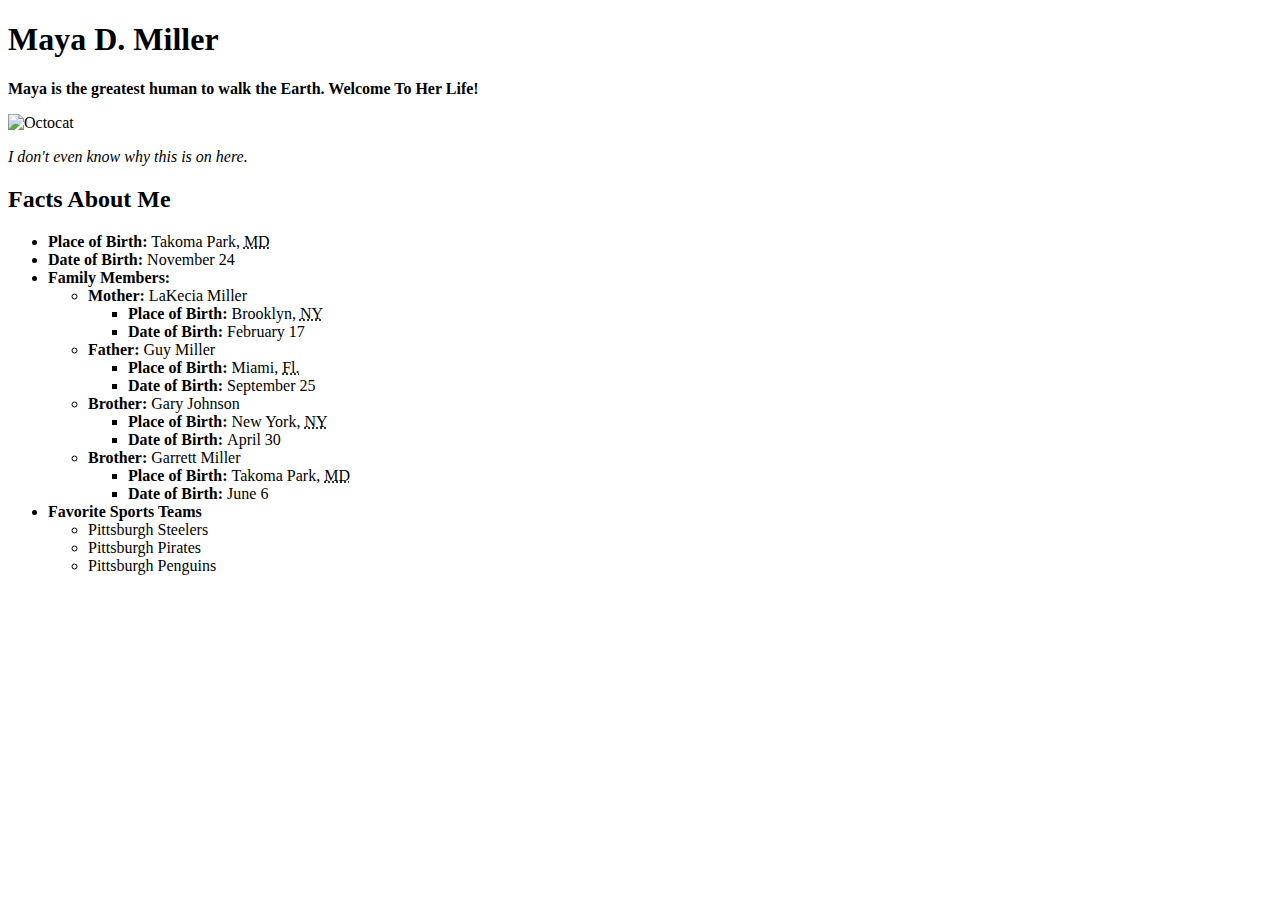
==== index.html @ b84dbe7e "First Web Page" ====
<!DOCTYPE html>
<html lang="en">
<head>
  <meta charset="UTF-8"/>
  <title>My First Web Site</title>
</head>

<body>
  <h1>Maya D. Miller</h1>
  <p><strong>Maya is the greatest human to walk the Earth. Welcome To Her Life!</strong></p>

  <img src="octocat.png" alt="Octocat"/>
  <p><em>I don't even know why this is on here.</em></p>

  <h2>Facts About Me</h2>
  <ul>
    <li><strong>Place of Birth:</strong> Takoma Park, <abbr title="Maryland">MD</abbr></li>
    <li><strong>Date of Birth:</strong> November 24</li>
    <li><strong>Family Members:</strong>
      <ul>
        <li><strong>Mother:</strong> LaKecia Miller
          <ul>
            <li><strong>Place of Birth: </strong>Brooklyn, <abbr title="New York">NY</abbr></li>
            <li><strong>Date of Birth: </strong>February 17</li>
          </li>
          </ul>
        <li><strong>Father:</strong> Guy Miller
          <ul>
            <li><strong>Place of Birth: </strong>Miami, <abbr title="Florida">Fl.</abbr></li>
            <li><strong>Date of Birth: </strong>September 25</li>
          </li>
          </ul>
        <li><strong>Brother:</strong> Gary Johnson
          <ul>
            <li><strong>Place of Birth: </strong>New York, <abbr title="New York">NY</abbr></li>
            <li><strong>Date of Birth: </strong>April 30</li>
          </li>
          </ul>
        <li><strong>Brother:</strong> Garrett Miller
          <ul>
            <li><strong>Place of Birth: </strong>Takoma Park, <abbr title="Maryland">MD</abbr></li>
            <li><strong>Date of Birth: </strong>June 6</li>
          </li>
          </ul>
        </ul>
      <li><strong>Favorite Sports Teams</strong>
        <ul>
          <li>Pittsburgh Steelers</li>
          <li>Pittsburgh Pirates</li>
          <li>Pittsburgh Penguins</li>
        </li>
        </ul>
    </ul>
</body>
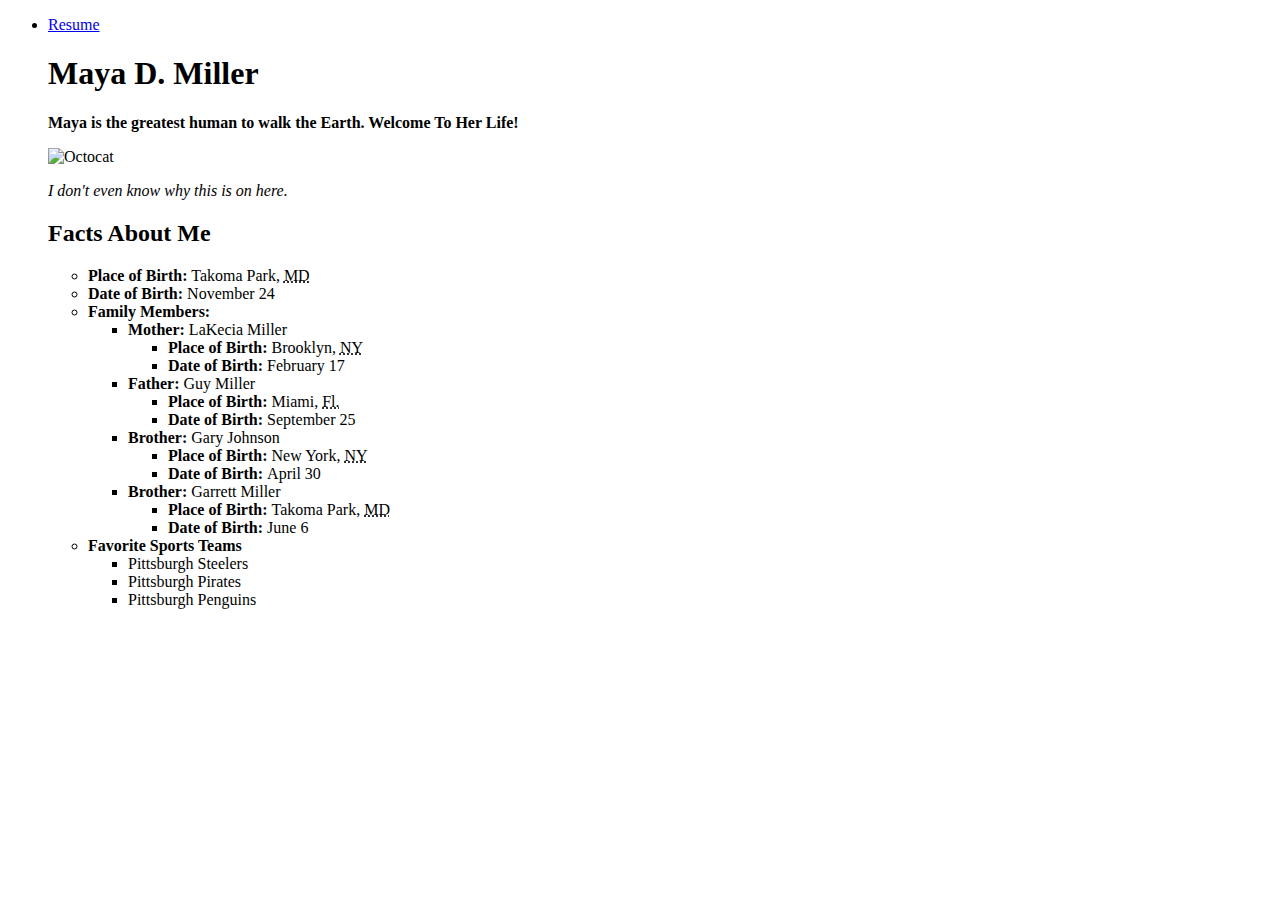
==== commit 68c11f83: "Draft" ====
--- a/index.html
+++ b/index.html
@@ -4,6 +4,10 @@
   <meta charset="UTF-8"/>
   <title>My First Web Site</title>
 </head>
+
+<nav>
+  <ul>
+    <li><a href="resume.html">Resume</a></li>
 
 <body>
   <h1>Maya D. Miller</h1>
@@ -22,33 +26,33 @@
           <ul>
             <li><strong>Place of Birth: </strong>Brooklyn, <abbr title="New York">NY</abbr></li>
             <li><strong>Date of Birth: </strong>February 17</li>
-          </li>
           </ul>
+        </li>
         <li><strong>Father:</strong> Guy Miller
           <ul>
             <li><strong>Place of Birth: </strong>Miami, <abbr title="Florida">Fl.</abbr></li>
             <li><strong>Date of Birth: </strong>September 25</li>
-          </li>
           </ul>
+        </li>
         <li><strong>Brother:</strong> Gary Johnson
           <ul>
             <li><strong>Place of Birth: </strong>New York, <abbr title="New York">NY</abbr></li>
             <li><strong>Date of Birth: </strong>April 30</li>
-          </li>
           </ul>
+        </li>
         <li><strong>Brother:</strong> Garrett Miller
           <ul>
             <li><strong>Place of Birth: </strong>Takoma Park, <abbr title="Maryland">MD</abbr></li>
             <li><strong>Date of Birth: </strong>June 6</li>
-          </li>
           </ul>
-        </ul>
-      <li><strong>Favorite Sports Teams</strong>
-        <ul>
-          <li>Pittsburgh Steelers</li>
-          <li>Pittsburgh Pirates</li>
-          <li>Pittsburgh Penguins</li>
         </li>
-        </ul>
+      </ul>
+    <li><strong>Favorite Sports Teams</strong>
+      <ul>
+        <li>Pittsburgh Steelers</li>
+        <li>Pittsburgh Pirates</li>
+        <li>Pittsburgh Penguins</li>
+      </ul>
+    </li>
     </ul>
 </body>
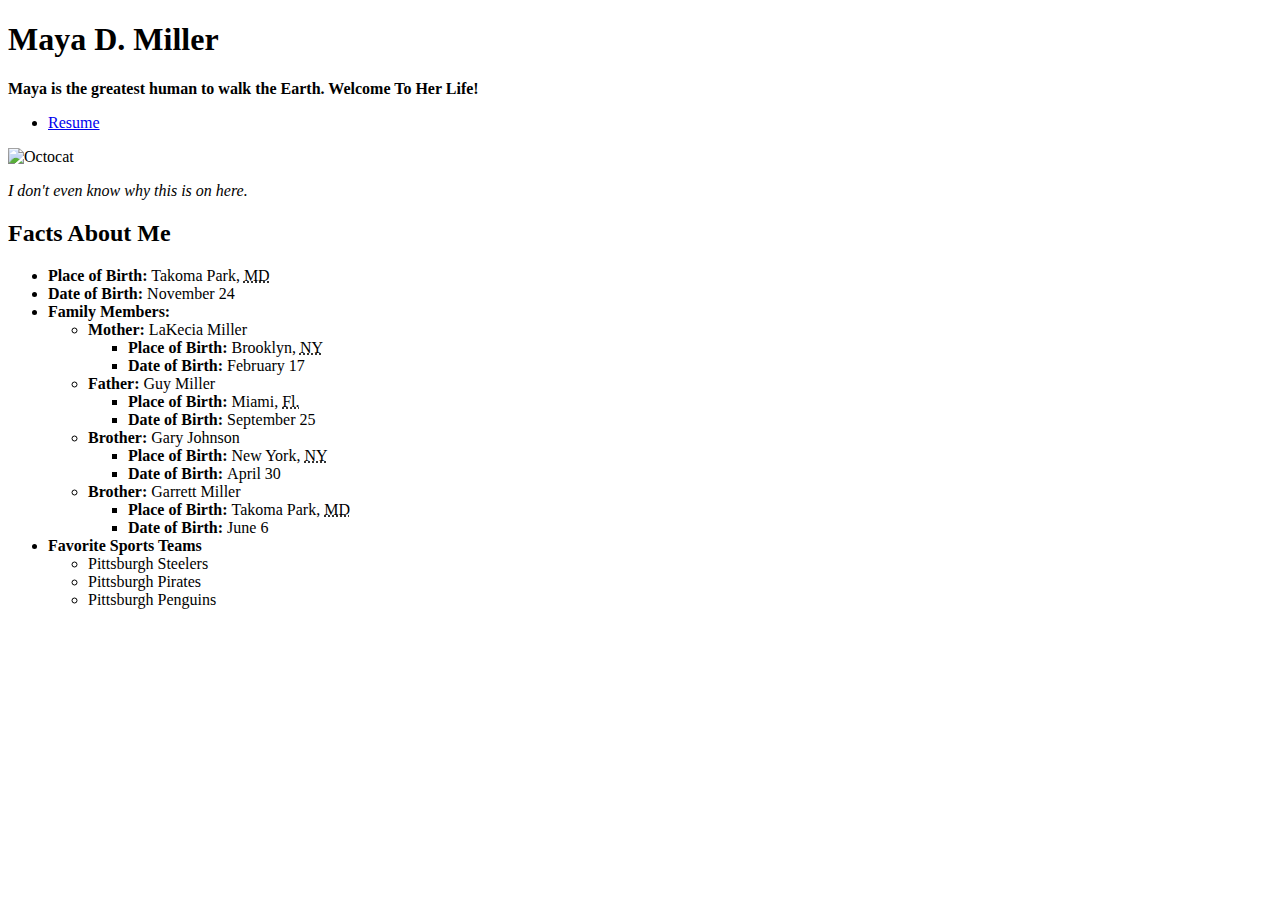
==== commit 3b902500: "Resume-Redo" ====
--- a/index.html
+++ b/index.html
@@ -5,14 +5,18 @@
   <title>My First Web Site</title>
 </head>
 
-<nav>
-  <ul>
-    <li><a href="resume.html">Resume</a></li>
-
 <body>
+  <header>
   <h1>Maya D. Miller</h1>
   <p><strong>Maya is the greatest human to walk the Earth. Welcome To Her Life!</strong></p>
+  <nav>
+    <ul>
+      <li><a href="resume-redo.html">Resume</a></li>
+    </ul>
+  </nav>
+  </header>
 
+  <main>
   <img src="octocat.png" alt="Octocat"/>
   <p><em>I don't even know why this is on here.</em></p>
 
@@ -55,4 +59,5 @@
       </ul>
     </li>
     </ul>
+  </main>
 </body>
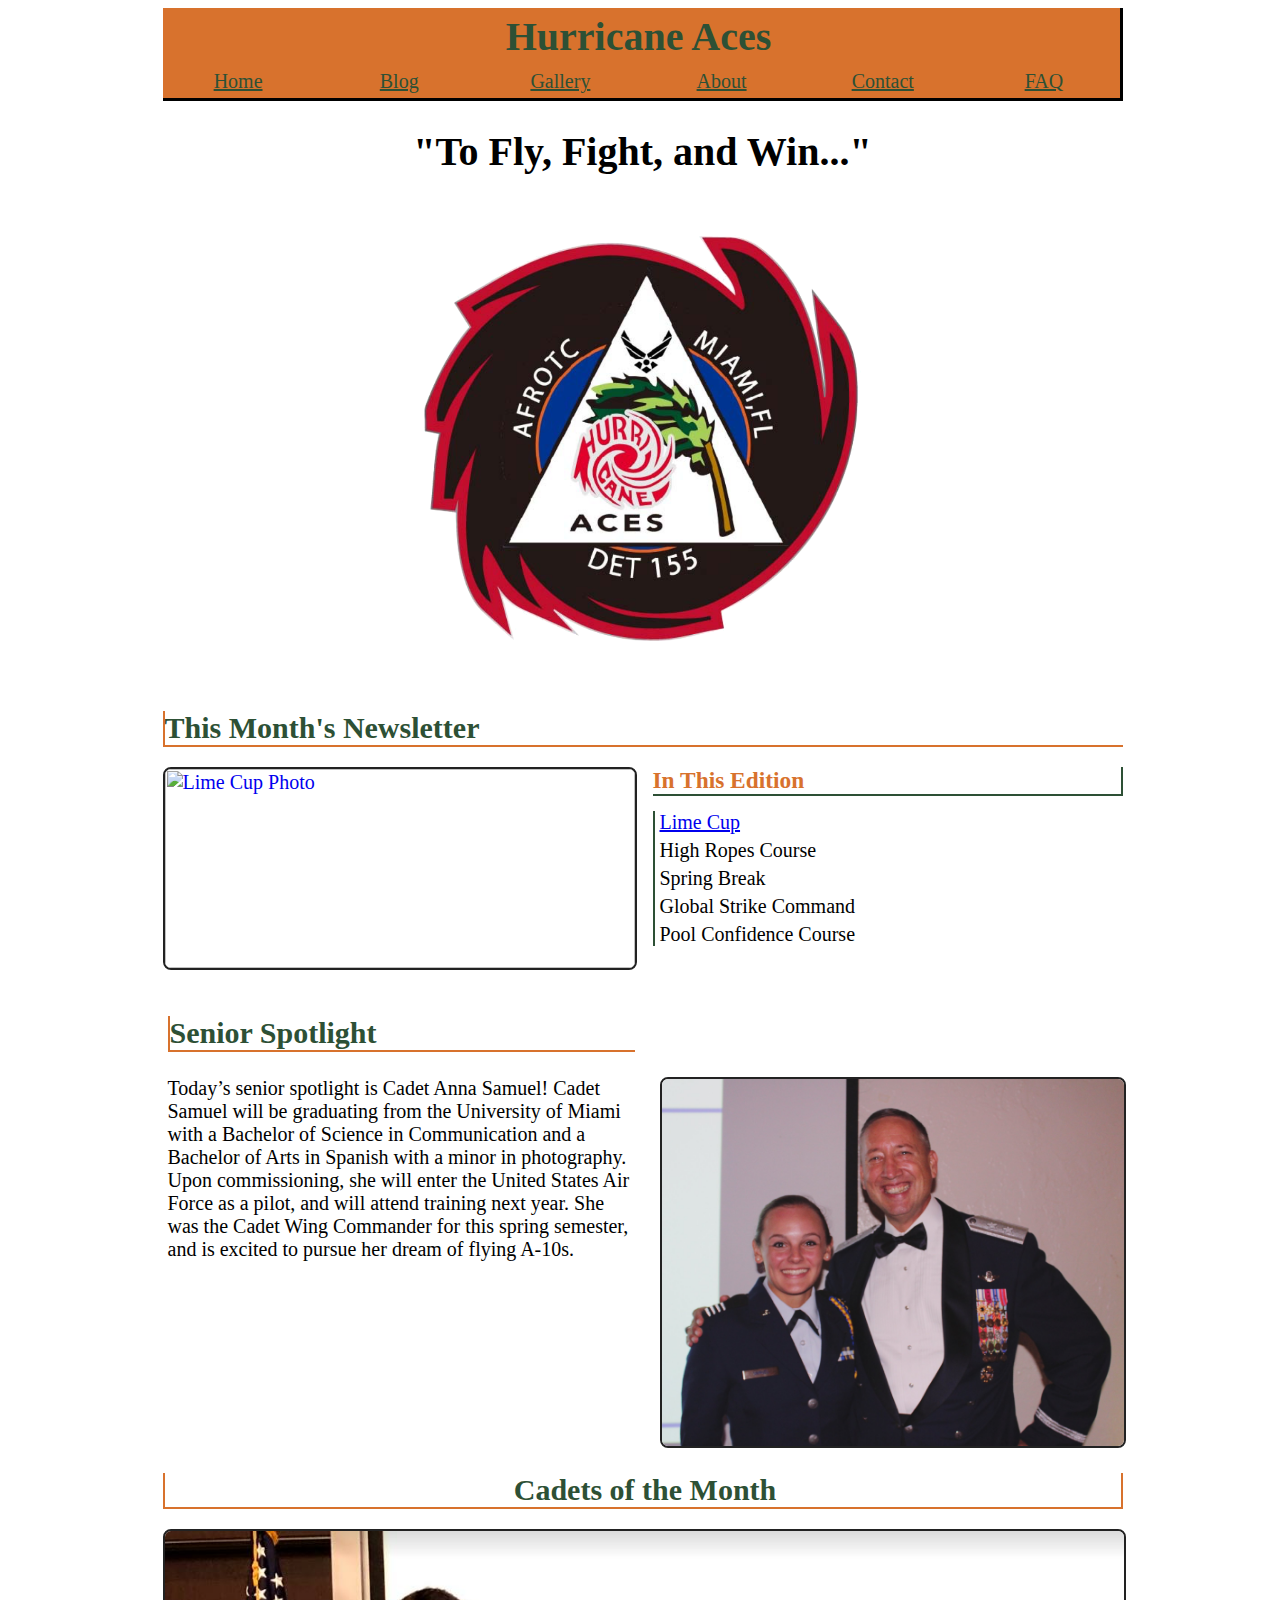
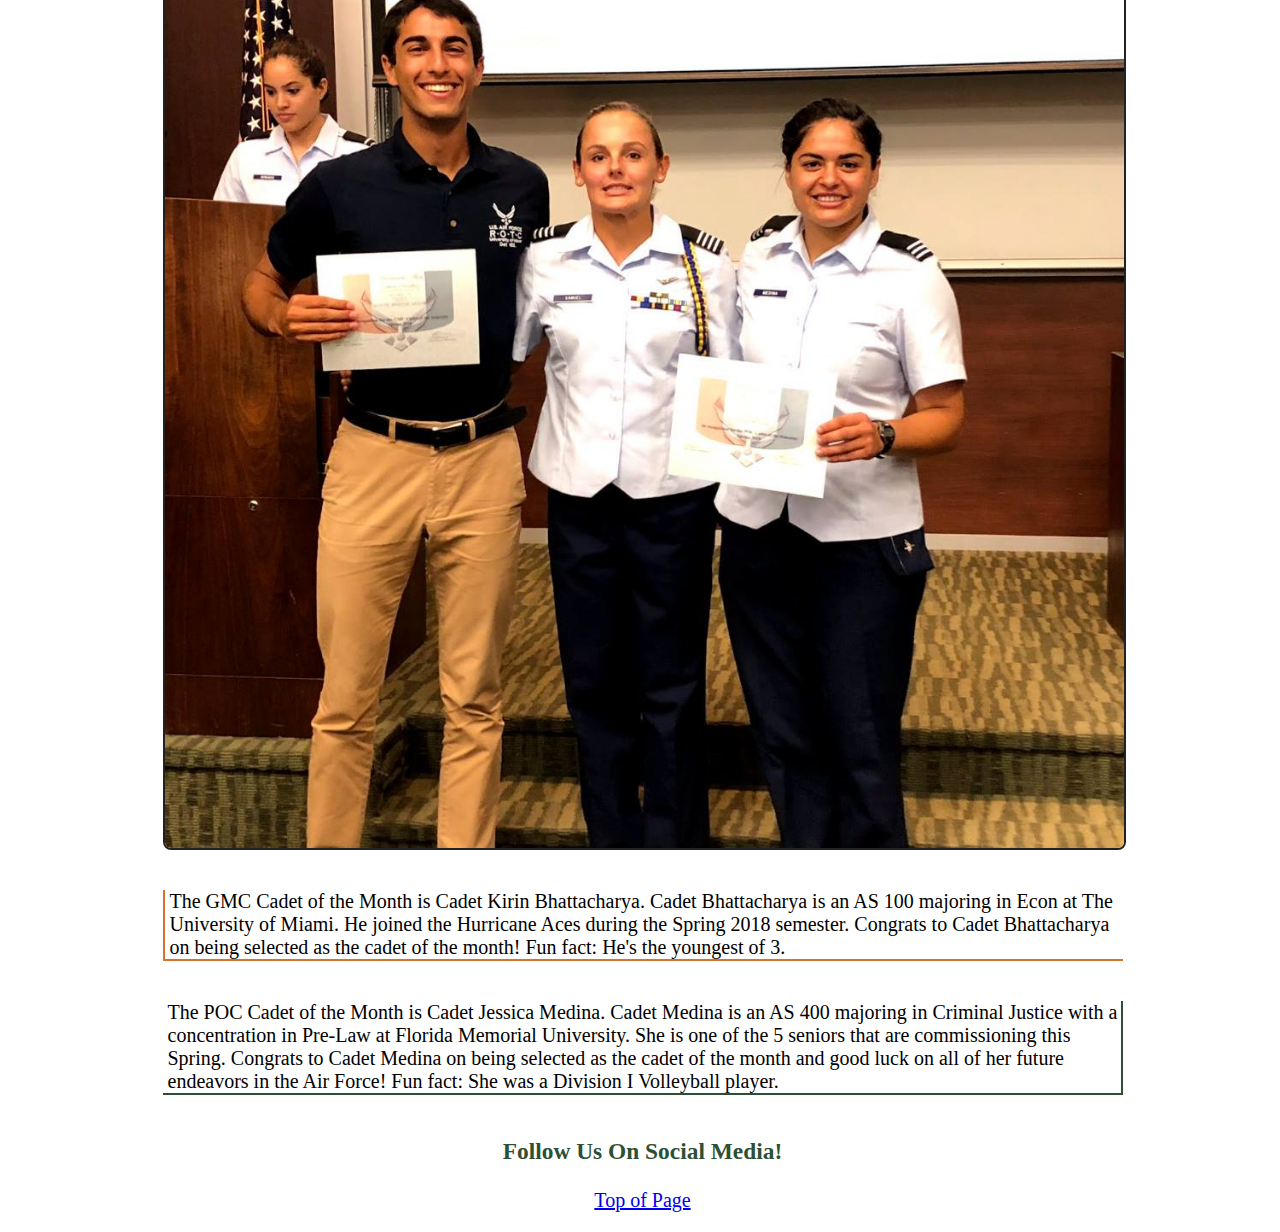
==== commit 130cd6c0: "final" ====
--- a/index.html
+++ b/index.html
@@ -1,63 +1,78 @@
-<!DOCTYPE html>
+<!DOCTYPE>
 <html lang="en">
 <head>
   <meta charset="UTF-8"/>
-  <title>My First Web Site</title>
+  <title>Hurricane Aces</title>
+  <link href="css/style.css"  rel="stylesheet"/>
+  <link rel="stylesheet" href="https://use.fontawesome.com/releases/v5.0.11/css/all.css" integrity="sha384-p2jx59pefphTFIpeqCcISO9MdVfIm4pNnsL08A6v5vaQc4owkQqxMV8kg4Yvhaw/" crossorigin="anonymous">
 </head>
 
 <body>
+  <div id="wrapper">
+
   <header>
-  <h1>Maya D. Miller</h1>
-  <p><strong>Maya is the greatest human to walk the Earth. Welcome To Her Life!</strong></p>
-  <nav>
-    <ul>
-      <li><a href="resume-redo.html">Resume</a></li>
-    </ul>
-  </nav>
-  </header>
+    <h1 id="top">Hurricane Aces</h1>
+    <nav class="container">
+        <div id="home"><a href="index.html" class="home">Home</a></div>
+        <div id="blog"><a href="blog.html" class="nav">Blog</a></div>
+        <div id="gallery"><a href="gallery.html" class="gallery">Gallery</a></div>
+        <div id="about"><a href="about.html" class="about">About</a></div>
+        <div id="contact"><a href="contact.html" class="contact">Contact</a></div>
+        <div id="faq"><a href="faq.html" class="faq">FAQ</a></div>
+    </nav>
+   </header>
 
   <main>
-  <img src="octocat.png" alt="Octocat"/>
-  <p><em>I don't even know why this is on here.</em></p>
+    <section>
+      <h1>"To Fly, Fight, and Win..."</h1>
+         <img src="images/detlogo.png" alt="Det Logo" class="image"/>
+       </article>
 
-  <h2>Facts About Me</h2>
-  <ul>
-    <li><strong>Place of Birth:</strong> Takoma Park, <abbr title="Maryland">MD</abbr></li>
-    <li><strong>Date of Birth:</strong> November 24</li>
-    <li><strong>Family Members:</strong>
-      <ul>
-        <li><strong>Mother:</strong> LaKecia Miller
-          <ul>
-            <li><strong>Place of Birth: </strong>Brooklyn, <abbr title="New York">NY</abbr></li>
-            <li><strong>Date of Birth: </strong>February 17</li>
-          </ul>
-        </li>
-        <li><strong>Father:</strong> Guy Miller
-          <ul>
-            <li><strong>Place of Birth: </strong>Miami, <abbr title="Florida">Fl.</abbr></li>
-            <li><strong>Date of Birth: </strong>September 25</li>
-          </ul>
-        </li>
-        <li><strong>Brother:</strong> Gary Johnson
-          <ul>
-            <li><strong>Place of Birth: </strong>New York, <abbr title="New York">NY</abbr></li>
-            <li><strong>Date of Birth: </strong>April 30</li>
-          </ul>
-        </li>
-        <li><strong>Brother:</strong> Garrett Miller
-          <ul>
-            <li><strong>Place of Birth: </strong>Takoma Park, <abbr title="Maryland">MD</abbr></li>
-            <li><strong>Date of Birth: </strong>June 6</li>
-          </ul>
-        </li>
-      </ul>
-    <li><strong>Favorite Sports Teams</strong>
-      <ul>
-        <li>Pittsburgh Steelers</li>
-        <li>Pittsburgh Pirates</li>
-        <li>Pittsburgh Penguins</li>
-      </ul>
-    </li>
-    </ul>
+
+
+      <article id="featarticle">
+        <h2>This Month's Newsletter</h2>
+        <a href="documents/March Newsletter.pdf"><img src="images/lime1.jpg" alt="Lime Cup Photo" id="faimg"></a>
+        <div id="itelist">
+        <h3>In This Edition</h3>
+        <ul>
+          <a href="https://www.youtube.com/watch?v=jr4TPtYHZ0A"><li>Lime Cup</li></a>
+          <li>High Ropes Course</li>
+          <li>Spring Break</li>
+          <li>Global Strike Command</li>
+          <li>Pool Confidence Course</li>
+        </ul>
+      </div>
+      </article>
+
+      <article class="ss">
+        <h2>Senior Spotlight</h2>
+        <p class="spottext">Today’s senior spotlight is Cadet Anna Samuel! Cadet Samuel will be graduating from the University of Miami with a Bachelor of Science in Communication and a Bachelor of Arts in Spanish with a minor in photography. Upon commissioning, she will enter the United States Air Force as a pilot, and will attend training next year. She was the Cadet Wing Commander for this spring semester, and is excited to pursue her dream of flying A-10s.</p>
+        <div class="spot">
+        <img src="images/seniorspotlight.jpg" alt="Anna Samuel Spotlight" class= "as">
+      </div>
+      </article>
+
+      <article class="cadmon">
+      <h2>Cadets of the Month</h2>
+      <img src="images/cadetofmonth.jpg" alt="Bhattacharya and Medina Cadet of the Month" class="cadetimg">
+      <p class="cmtext">The GMC Cadet of the Month is Cadet Kirin Bhattacharya. Cadet Bhattacharya is an AS 100 majoring in Econ at The University of Miami. He joined the Hurricane Aces during the Spring 2018 semester. Congrats to Cadet Bhattacharya on being selected as the cadet of the month! Fun fact: He's the youngest of 3. </p>
+
+      <p class="cmtext2">The POC Cadet of the Month is Cadet Jessica Medina. Cadet Medina is an AS 400 majoring in Criminal Justice with a concentration in Pre-Law at Florida Memorial University. She is one of the 5 seniors that are commissioning this Spring. Congrats to Cadet Medina on being selected as the cadet of the month and good luck on all of her future endeavors in the Air Force! Fun fact: She was a Division I Volleyball player. </p>
+    </article>
+
+    </section>
+
+
+
   </main>
+
+  <footer>
+    <h3>Follow Us On Social Media!</h3>
+    <a href="https://www.facebook.com/AFROTCDET155"><i class="fab fa-facebook-square"></i></a>
+    <p id="tp"><a href="#top">Top of Page</a></p>
+    </div>
+  </footer>
+
 </body>
+</html>
--- a/css/style.css
+++ b/css/style.css
@@ -0,0 +1,636 @@
+body{
+  font-size: 20px;
+  overflow: scroll;
+  padding-left: 5px;
+  /* margin: 0; */
+}
+
+body h2{
+  color: rgb(45,80,53);
+}
+
+body h3{
+  color: rgb(216,114,45);
+}
+#wrapper {
+  max-width: 960px;
+  margin: 0 auto;
+}
+
+
+
+img{
+  max-width: 100%;
+  height: auto;
+  border: 2px solid #222;
+}
+
+/* structure */
+
+header h1 {
+  padding-top: 5px;
+  margin: 0;
+  padding-bottom: 5px;
+  text-align: center;
+  color: rgb(45,80,53);
+  background-color: rgb(216,114,45);
+  padding-right: 5px;
+  border-right-style: outset;
+  border-color: rgb(45,80,53);
+
+}
+
+
+nav{
+  display: grid;
+  grid-template-columns: repeat(6, 1fr);
+  grid-template-rows: auto;
+  grid-gap: 1em;
+  padding: 5px;
+  text-align: center;
+  background-color: rgb(216,114,45);
+  padding-right: 5px;
+  border-bottom-style: outset;
+  border-right-style: outset;
+  border-color: rgb(45,80,53);
+}
+
+nav a{
+color: rgb(45,80,53);
+border-right: 1px solid rgb(216,114,45);
+border-left: 1px solid rgb(216,114,45);
+}
+
+nav a:visited{
+color: black;
+}
+
+nav a:hover{
+color: white;
+border-right: 1px solid white;
+border-left: 1px solid white;
+}
+
+nav a:active{
+color: white;
+}
+
+main{
+display: grid;
+}
+
+main h1{
+  text-align: center;
+}
+
+/* main img{
+  display: block;
+  margin-left: auto;
+  margin-right: auto;
+  width: 50%;
+  border-radius: 8px;
+  border-color: white;
+} */
+
+
+footer{
+  text-align: center;
+}
+
+footer h3{
+  color: rgb(45,80,53);
+}
+
+/* id */
+
+
+#home{
+grid-column: 1;
+}
+
+#blog{
+  grid-column: 2;
+}
+
+#gallery{
+  grid-column: 3;
+}
+
+#about{
+  grid-column: 4;
+}
+
+#contact{
+  grid-column: 5;
+}
+
+#faq{
+  grid-column: 6;
+}
+
+
+
+#hh{
+  text-align:center;
+}
+
+#featarticle{
+  display: grid;
+  grid-template-columns: repeat(2,1fr);
+  grid-template-rows: auto;
+  grid-gap: 1em;
+  padding-bottom: 5px
+}
+
+#faimg{
+grid-column: 1;
+grid-row-start: 1;
+grid-row-end: 2;
+}
+
+#itelist{
+  grid-column: 2;
+}
+
+#featarticle h2{
+  grid-column: 1/-1;
+  margin-bottom: 0;
+  border-bottom: 2px solid rgb(216, 114, 45);
+  border-left: 2px solid rgb(216, 114, 45);
+}
+
+#featarticle h3{
+  margin-top: 0;
+  grid-column: 2/-1;
+  margin-bottom: 0;
+  padding-bottom: 0;
+  border-bottom: 2px solid rgb(45,80, 53);
+  border-right: 2px solid rgb(45,80,53);
+
+}
+#featarticle ul{
+  list-style: none;
+  padding-left: 5px;
+  padding-top: 0;
+  margin-top: 15px;
+  border-left: 2px solid rgb(45, 80, 53);
+
+}
+
+#featarticle li{
+  margin-bottom: 5px;
+}
+
+#featarticle img{
+  margin-top: 0;
+}
+
+#itelist h2{
+  padding-bottom: 0;
+  margin-bottom: 0;
+  margin-top: 0;
+}
+
+
+#featarticle img{
+  border-radius: 8px;
+  width: 100%;
+  height: auto;
+
+}
+
+
+#req{
+  margin-top: 0;
+}
+
+#htj{
+  margin-bottom: 20px;
+  border-bottom: 2px solid rgb(216,114,45);
+  border-left: 2px solid rgb(216,114,45);
+}
+
+#waw{
+  border-bottom: 2px solid rgb(216, 114,45);
+  border-left: 2px solid rgb(216,114,45);
+}
+
+#sws{
+  border-bottom: 2px solid rgb(216,114,45);
+  border-left: 2px solid rgb(216,114,45);
+}
+
+#faquest h4{
+  color: rgb(216,114,45);
+}
+
+#based{
+  grid-column: 1;
+}
+
+#umropes{
+  grid-column: 2;
+
+}
+
+#rp{
+  grid-row: 2;
+}
+
+#um{
+  grid-column: 2;
+  grid-row: 2;
+}
+
+#blognews{
+  display: grid;
+  grid-template-columns: repeat(2,1fr);
+  grid-template-rows: auto;
+  grid-gap: 1em;
+  padding-bottom: 5px
+}
+
+#blognews h2{
+  grid-column: 1/-1;
+  margin-bottom: 0;
+  border-bottom: 2px solid rgb(216, 114, 45);
+  border-left: 2px solid rgb(216, 114, 45);
+
+}
+
+#blognews img{
+  border-radius: 8px;
+  width: 100%;
+  height: auto;
+}
+
+#blognews h3{
+  margin-top: 0;
+  grid-column: 2/-1;
+  margin-bottom: 0;
+  padding-bottom: 0;
+  border-bottom: 2px solid rgb(45,80, 53);
+  border-right: 2px solid rgb(45,80,53);
+}
+
+#janimg{
+  grid-column: 1;
+  grid-row-start: 1;
+  grid-row-end: 2;
+}
+
+#blognews ul{
+  list-style: none;
+  padding-left: 5px;
+  padding-top: 0;
+  margin-top: 15px;
+  border-left: 2px solid rgb(45, 80, 53);
+}
+
+#blognews{
+  display: grid;
+  grid-template-columns: repeat(2,1fr);
+  grid-template-rows: auto;
+  grid-gap: 1em;
+  padding-bottom: 5px
+}
+
+#blognews2{
+  display: grid;
+  grid-template-columns: repeat(2,1fr);
+  grid-template-rows: auto;
+  grid-gap: 1em;
+  padding-bottom: 5px
+}
+
+#blognews2 h2{
+  grid-column: 1/-1;
+  margin-bottom: 0;
+  color: rgb(216,114,45);
+  border-bottom: 2px solid rgb(45,80,53);
+  border-left: 2px solid rgb(45,80,53);
+
+}
+
+#blognews2 img{
+  border-radius: 8px;
+  width: 100%;
+  height: auto;
+}
+
+#blognews2 h3{
+  color: rgb(45,80,53);
+  margin-top: 0;
+  grid-column: 2/-1;
+  margin-bottom: 0;
+  padding-bottom: 0;
+  border-bottom: 2px solid rgb(216,114,45);
+  border-right: 2px solid rgb(216,114,45);
+}
+
+#febimg{
+  grid-column: 1;
+  grid-row-start: 1;
+  grid-row-end: 2;
+}
+
+
+
+#blognews2 ul{
+  list-style: none;
+  padding-left: 5px;
+  padding-top: 0;
+  margin-top: 15px;
+  border-left: 2px solid rgb(216,114,45);
+}
+
+
+
+
+#blognews3{
+  display: grid;
+  grid-template-columns: repeat(2,1fr);
+  grid-template-rows: auto;
+  grid-gap: 1em;
+  padding-bottom: 5px
+}
+
+#blognews3 h2{
+  grid-column: 1/-1;
+  margin-bottom: 0;
+  border-bottom: 2px solid rgb(216, 114, 45);
+  border-left: 2px solid rgb(216, 114, 45);
+
+}
+
+#blognews3 img{
+  border-radius: 8px;
+  width: 100%;
+  height: auto;
+}
+
+#blognews3 h3{
+  margin-top: 0;
+  grid-column: 2/-1;
+  margin-bottom: 0;
+  padding-bottom: 0;
+  border-bottom: 2px solid rgb(45,80, 53);
+  border-right: 2px solid rgb(45,80,53);
+}
+
+#marimg{
+  grid-column: 1;
+  grid-row-start: 1;
+  grid-row-end: 2;
+}
+
+#blognews3 ul{
+  list-style: none;
+  padding-left: 5px;
+  padding-top: 0;
+  margin-top: 15px;
+  border-left: 2px solid rgb(45, 80, 53);
+}
+
+#contactbox{
+  border-radius: 8px;
+  border: 2px solid black;
+  margin-top: 20px;
+}
+
+
+
+
+/*classes */
+
+.ssblog{
+
+}
+
+.slideshow{
+  display: grid;
+  grid-template-columns: repeat(2,1fr);
+  grid-template-rows: repeat(2, 1fr);
+  grid-gap: 1em;
+}
+
+
+
+.logocontain{
+  position: relative;
+  width: 100%;
+}
+
+.image{
+  display: block;
+  margin-left: auto;
+  margin-right: auto;
+  width: 50%;
+  height: auto;
+  border-radius: 8px;
+  border-color: white;
+  padding-bottom: 20px;
+}
+
+/* .over{
+  position: absolute;
+  top: 0;
+  left: 0;
+  height: 100%;
+  width: 100%;
+  opacity: 0;
+  z-index: 10;
+  transition: .5s ease;
+  background-color: white;
+} */
+
+.logocontain:hover .over{
+  opacity: 1;
+}
+
+/* .text{
+  margin-left: auto;
+  margin-right: auto;
+  left: 0;
+  top: 0;
+  width: 100%;
+  height: 100%;
+  position: absolute;
+  z-index: 5;
+  transform: translate(-25%, -25%);
+  border-radius: 8px;
+  border-color: white;
+} */
+
+
+.ss{
+  display: grid;
+  grid-template-columns: repeat(2,1fr);
+  grid-template-rows: auto;
+  padding-top: 20px;
+  grid-gap: 1em;
+  padding-left: 5px;
+}
+
+.ss h2{
+  margin-bottom: 5px;
+  border-bottom: 2px solid rgb(216, 114, 45);
+  border-left: 2px solid rgb(216,114,45);
+}
+.spottext{
+  grid-column: 1;
+  padding-top: 0;
+}
+
+.as{
+  border-radius: 8px;
+
+}
+
+
+.spot{
+  grid-column: 2;
+  padding-left: 5px;
+  margin-top: 0;
+}
+
+
+.ss p{
+  margin-top: 0;
+  margin-bottom: 0;
+}
+
+
+
+.aboutimg{
+  width: 100%;
+}
+
+.fab{
+  font-size: 3.25em;
+  color: black;
+}
+
+.fab a{
+  color: black;
+}
+
+.fab a:visited{
+  color: blue;
+}
+
+.fab a:hover{
+  color: red;
+}
+
+.fab a:active{
+  color: rgb(216, 114, 45);
+}
+
+
+
+.cadmon{
+  display: grid;
+  grid-template-columns: auto;
+  grid-template-rows: auto;
+  grid-gap: 20px;
+}
+
+.cadmon h2{
+  text-align: center;
+  padding-left: 5px;
+  padding-bottom: 0;
+  margin-bottom: 0;
+  border-left: 2px solid rgb(216, 114, 45);
+  border-right: 2px solid rgb(216,114,45);
+  border-bottom: 2px solid rgb(216,114,45);
+}
+
+.cadetimg{
+  border-radius: 8px;
+
+
+}
+
+.cmtext{
+  padding-left: 5px;
+  border-left: 2px solid rgb(216,114,45);
+  border-bottom: 2px solid rgb(216, 114,45);
+  margin-bottom: 0px;
+}
+
+.cmtext2{
+  padding-top: 0px;
+  padding-left: 5px;
+  border-right: 2px solid rgb(45,80,53);
+  border-bottom: 2px solid rgb(45,80,53);
+
+}
+
+.contact {
+  text-align: center;
+}
+
+
+
+/*
+.slideshow{
+  max-width:1000px;
+  position: relative;
+  margin: auto;
+}
+
+.slides{
+  display: none;
+}
+
+.previous, .next{
+  cursor: pointer;
+  position: absolute;
+  top: 50%;
+  width: auto;
+  margin-top: -22px;
+  padding: 16px;
+  color: white;
+  font-weight: bold;
+  font-size: 18px;
+  transition: .5s ease;
+  border-radius: 0 4px 4px 0;
+}
+
+.next{
+right: 0;
+border-radius: 4px 0 0 4px;
+
+}
+
+.prev:hover, .next:hover{
+  background-color: rgba(0,0,0,0.8)
+}
+
+.text{
+  color: #f2f2f2;
+  font-size: 15px;
+  padding: 8px 12px;
+  position: absolute;
+  bottom: 8px;
+  width: 100%;
+  text-align: center;
+}
+
+.fade{
+  -webkit-animation-name: fade;
+  -webkit-animation-duration: 1.5s;
+  animation-name: fade;
+  animation-duration: 1.5s;
+}
+
+@-webkit-keyframes fade{
+  from { opacity: .4}
+  to { opacity: 1}
+}
+
+@keyframes fade{
+  from {opacity: .4}
+  to {opacity: 1}
+} */
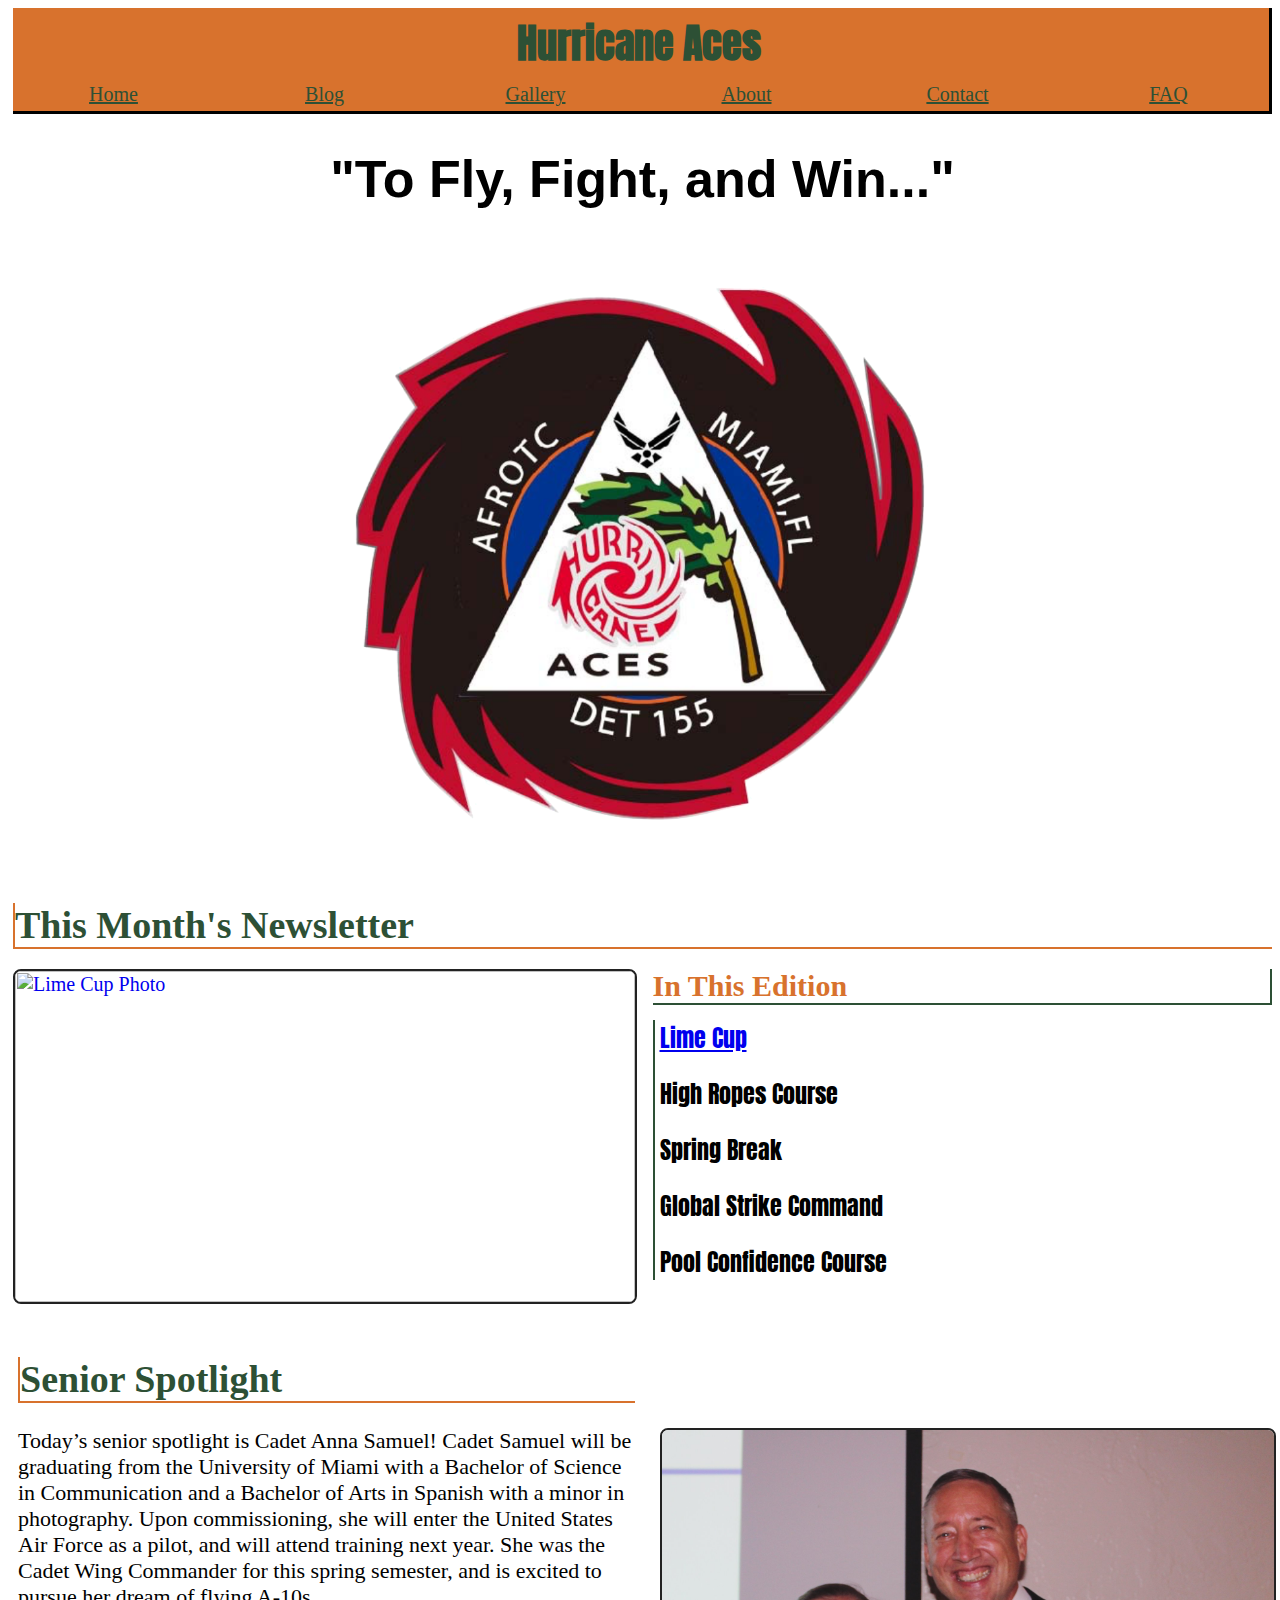
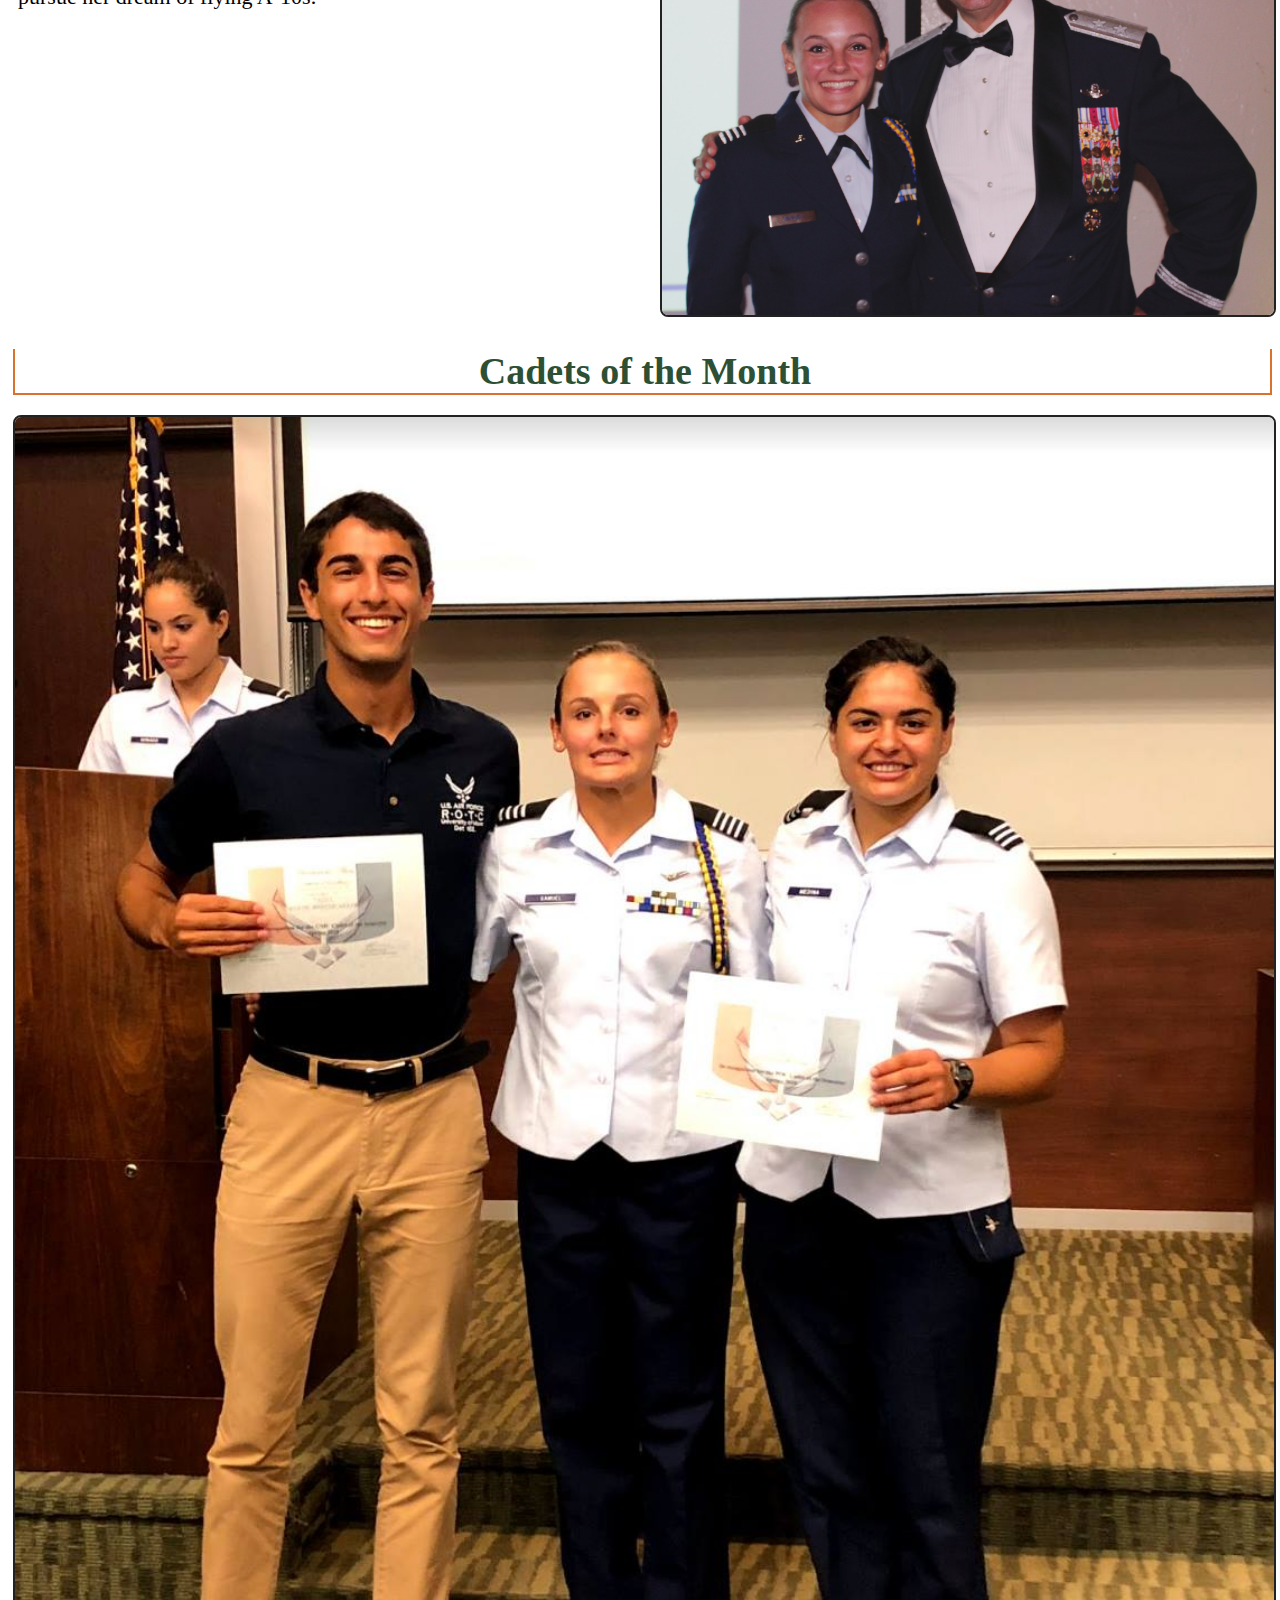
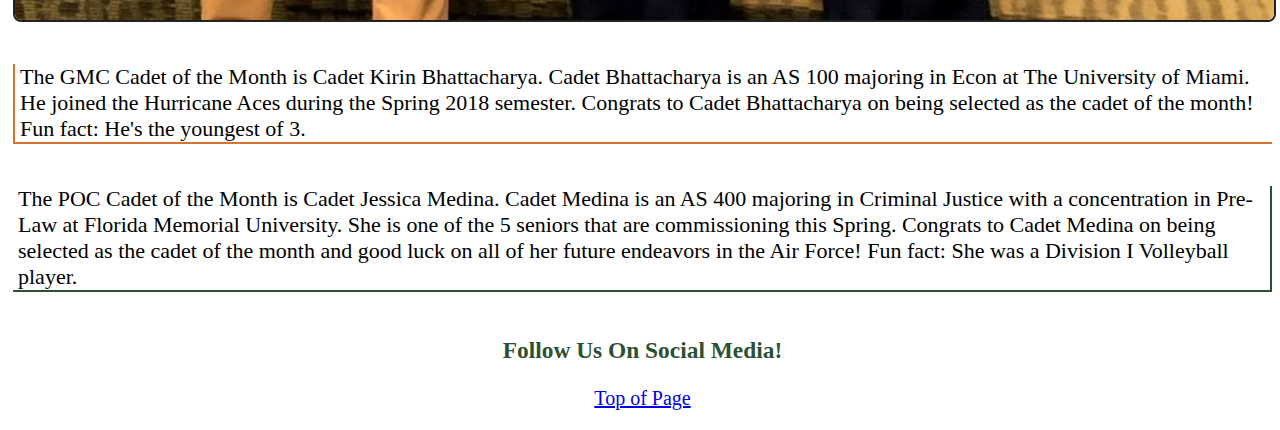
==== commit f7c646ff: "final" ====
--- a/index.html
+++ b/index.html
@@ -5,10 +5,10 @@
   <title>Hurricane Aces</title>
   <link href="css/style.css"  rel="stylesheet"/>
   <link rel="stylesheet" href="https://use.fontawesome.com/releases/v5.0.11/css/all.css" integrity="sha384-p2jx59pefphTFIpeqCcISO9MdVfIm4pNnsL08A6v5vaQc4owkQqxMV8kg4Yvhaw/" crossorigin="anonymous">
+  <link href="https://fonts.googleapis.com/css?family=Anton|Calligraffitti" rel="stylesheet">
 </head>
 
 <body>
-  <div id="wrapper">
 
   <header>
     <h1 id="top">Hurricane Aces</h1>
@@ -23,16 +23,16 @@
    </header>
 
   <main>
-    <section>
+    <section id="ffw">
       <h1>"To Fly, Fight, and Win..."</h1>
          <img src="images/detlogo.png" alt="Det Logo" class="image"/>
-       </article>
+       </section>
 
 
 
       <article id="featarticle">
         <h2>This Month's Newsletter</h2>
-        <a href="documents/March Newsletter.pdf"><img src="images/lime1.jpg" alt="Lime Cup Photo" id="faimg"></a>
+        <a href="documents/March Newsletter.pdf"><img src="images/lime1.JPG" alt="Lime Cup Photo" id="faimg"></a>
         <div id="itelist">
         <h3>In This Edition</h3>
         <ul>
@@ -71,7 +71,6 @@
     <h3>Follow Us On Social Media!</h3>
     <a href="https://www.facebook.com/AFROTCDET155"><i class="fab fa-facebook-square"></i></a>
     <p id="tp"><a href="#top">Top of Page</a></p>
-    </div>
   </footer>
 
 </body>
--- a/css/style.css
+++ b/css/style.css
@@ -103,6 +103,16 @@
 
 /* id */
 
+#top{
+  font-family: "Anton", sans-serif;
+}
+
+#ffw{
+  font-size:26px;
+  font-family: "Calligraffitti", sans-serif;
+}
+
+
 
 #home{
 grid-column: 1;
@@ -157,6 +167,7 @@
   margin-bottom: 0;
   border-bottom: 2px solid rgb(216, 114, 45);
   border-left: 2px solid rgb(216, 114, 45);
+  font-size: 38px;
 }
 
 #featarticle h3{
@@ -166,6 +177,7 @@
   padding-bottom: 0;
   border-bottom: 2px solid rgb(45,80, 53);
   border-right: 2px solid rgb(45,80,53);
+  font-size: 30px;
 
 }
 #featarticle ul{
@@ -178,7 +190,9 @@
 }
 
 #featarticle li{
-  margin-bottom: 5px;
+  margin-bottom: 20px;
+  font-size: 24px;
+  font-family: "Anton", sans-serif;
 }
 
 #featarticle img{
@@ -189,6 +203,7 @@
   padding-bottom: 0;
   margin-bottom: 0;
   margin-top: 0;
+  font-size: 38px;
 }
 
 
@@ -210,36 +225,98 @@
   border-left: 2px solid rgb(216,114,45);
 }
 
+#htj h2{
+  font-size: 38px;
+}
+
+#htj p{
+  font-size: 22px;
+}
+
 #waw{
   border-bottom: 2px solid rgb(216, 114,45);
   border-left: 2px solid rgb(216,114,45);
 }
 
+#waw h2{
+  font-size: 38px;
+}
+
+#waw p{
+  font-size: 22px;
+}
+
 #sws{
   border-bottom: 2px solid rgb(216,114,45);
   border-left: 2px solid rgb(216,114,45);
 }
 
+#sws h2{
+  font-size: 38px;
+}
+
+#sws p{
+  font-size: 22px;
+}
+
 #faquest h4{
   color: rgb(216,114,45);
 }
 
 #based{
   grid-column: 1;
+  text-align: center;
+  margin-top: 20px;
+
+}
+
+#based img{
+  border-radius: 8px;
+}
+
+#based p{
+  color: rgb(216,114,45);
 }
 
 #umropes{
   grid-column: 2;
-
+  text-align: center;
+  margin-top: 20px;
+}
+
+#umropes img{
+  border-radius: 8px;
+}
+
+#umropes p{
+  color: rgb(216,114,45);
 }
 
 #rp{
   grid-row: 2;
+  text-align: center;
+}
+
+#rp img{
+  border-radius: 8px;
+}
+
+#rp p{
+  color: rgb(216,114,45);
 }
 
 #um{
   grid-column: 2;
   grid-row: 2;
+  text-align: center;
+}
+
+#um img{
+  border-radius: 8px;
+}
+
+#um p{
+  color: rgb(216,114,45);
 }
 
 #blognews{
@@ -255,7 +332,7 @@
   margin-bottom: 0;
   border-bottom: 2px solid rgb(216, 114, 45);
   border-left: 2px solid rgb(216, 114, 45);
-
+  font-size: 38px;
 }
 
 #blognews img{
@@ -271,6 +348,7 @@
   padding-bottom: 0;
   border-bottom: 2px solid rgb(45,80, 53);
   border-right: 2px solid rgb(45,80,53);
+  font-size: 30px;
 }
 
 #janimg{
@@ -287,13 +365,13 @@
   border-left: 2px solid rgb(45, 80, 53);
 }
 
-#blognews{
-  display: grid;
-  grid-template-columns: repeat(2,1fr);
-  grid-template-rows: auto;
-  grid-gap: 1em;
-  padding-bottom: 5px
-}
+#blognews li{
+  margin-bottom: 20px;
+  font-size: 24px;
+  font-family: "Anton", sans-serif;
+}
+
+
 
 #blognews2{
   display: grid;
@@ -309,7 +387,7 @@
   color: rgb(216,114,45);
   border-bottom: 2px solid rgb(45,80,53);
   border-left: 2px solid rgb(45,80,53);
-
+  font-size: 38px;
 }
 
 #blognews2 img{
@@ -326,6 +404,7 @@
   padding-bottom: 0;
   border-bottom: 2px solid rgb(216,114,45);
   border-right: 2px solid rgb(216,114,45);
+  font-size: 30px;
 }
 
 #febimg{
@@ -344,7 +423,11 @@
   border-left: 2px solid rgb(216,114,45);
 }
 
-
+#blognews2 li{
+  margin-bottom: 20px;
+  font-size: 24px;
+  font-family: "Anton", sans-serif;
+}
 
 
 #blognews3{
@@ -360,7 +443,7 @@
   margin-bottom: 0;
   border-bottom: 2px solid rgb(216, 114, 45);
   border-left: 2px solid rgb(216, 114, 45);
-
+  font-size: 38px;
 }
 
 #blognews3 img{
@@ -376,6 +459,7 @@
   padding-bottom: 0;
   border-bottom: 2px solid rgb(45,80, 53);
   border-right: 2px solid rgb(45,80,53);
+  font-size: 30px;
 }
 
 #marimg{
@@ -390,7 +474,15 @@
   padding-top: 0;
   margin-top: 15px;
   border-left: 2px solid rgb(45, 80, 53);
-}
+  font-size: 24px;
+}
+
+#blognews3 li{
+  margin-bottom: 20px;
+  font-size: 24px;
+  font-family: "Anton", sans-serif;
+}
+
 
 #contactbox{
   border-radius: 8px;
@@ -403,8 +495,11 @@
 
 /*classes */
 
-.ssblog{
-
+
+
+.aboutimg{
+border-radius: 8px;
+margin-top: 20px;
 }
 
 .slideshow{
@@ -476,7 +571,10 @@
   margin-bottom: 5px;
   border-bottom: 2px solid rgb(216, 114, 45);
   border-left: 2px solid rgb(216,114,45);
-}
+  font-size: 38px;
+}
+
+
 .spottext{
   grid-column: 1;
   padding-top: 0;
@@ -498,6 +596,7 @@
 .ss p{
   margin-top: 0;
   margin-bottom: 0;
+  font-size: 22px;
 }
 
 
@@ -544,10 +643,12 @@
   border-left: 2px solid rgb(216, 114, 45);
   border-right: 2px solid rgb(216,114,45);
   border-bottom: 2px solid rgb(216,114,45);
+  font-size: 38px;
 }
 
 .cadetimg{
   border-radius: 8px;
+  width: 100%;
 
 
 }
@@ -557,6 +658,7 @@
   border-left: 2px solid rgb(216,114,45);
   border-bottom: 2px solid rgb(216, 114,45);
   margin-bottom: 0px;
+  font-size: 22px;
 }
 
 .cmtext2{
@@ -564,7 +666,7 @@
   padding-left: 5px;
   border-right: 2px solid rgb(45,80,53);
   border-bottom: 2px solid rgb(45,80,53);
-
+font-size: 22px;
 }
 
 .contact {
